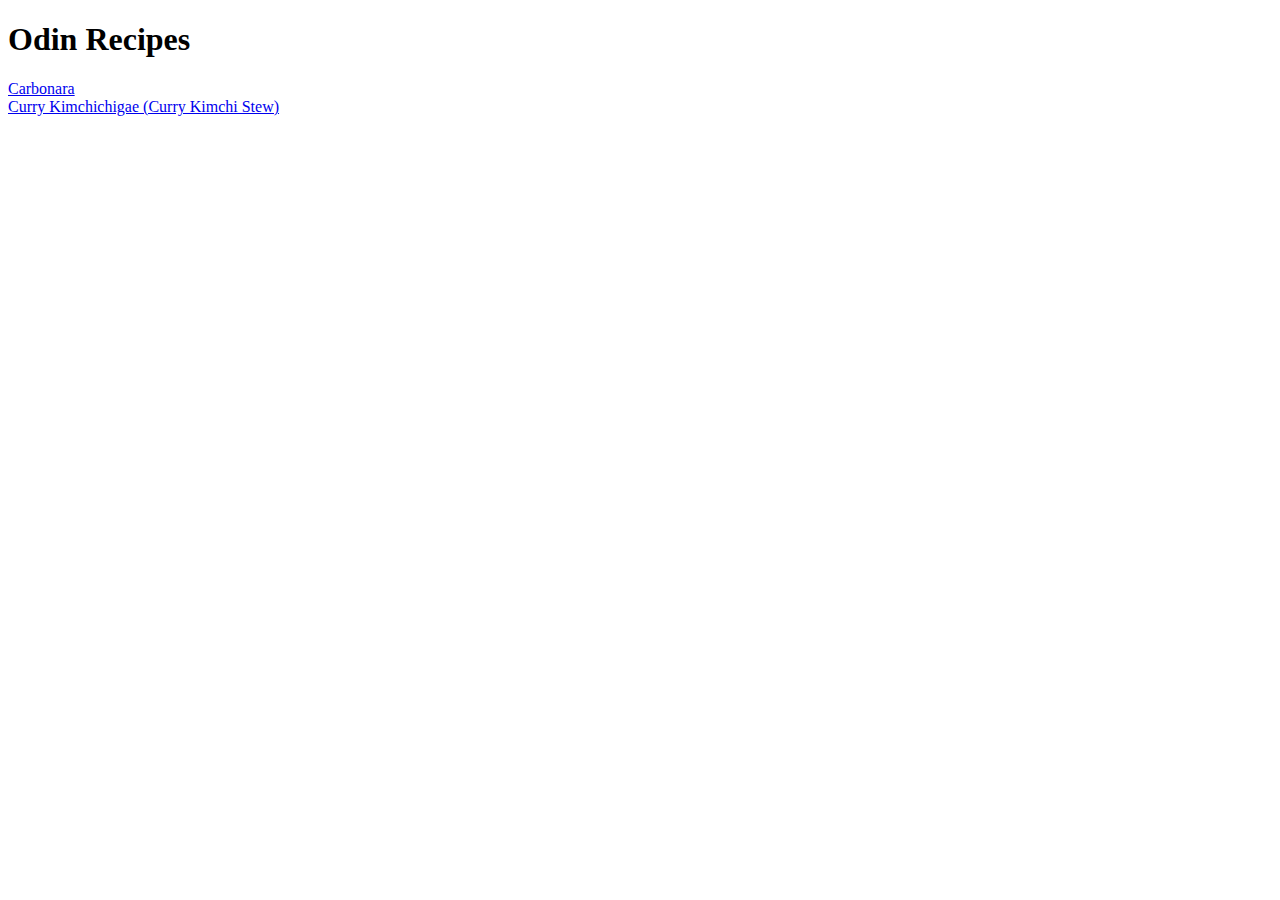
==== index.html @ a1d479b9 "Add curry_kimchichigae image" ====
<!DOCTYPE html>
<html lang="en">
<head>
  <meta charset="UTF-8">
  <meta http-equiv="X-UA-Compatible" content="IE=edge">
  <meta name="viewport" content="width=device-width, initial-scale=1.0">
  <title>Document</title>
</head>
<body>
  <h1>Odin Recipes</h1>
  <a href="recipes/carbonara.html">Carbonara</a> <br/>
  <a href="recipes/kimchichigae.html">Curry Kimchichigae (Curry Kimchi Stew)</a>
</body>
</html>
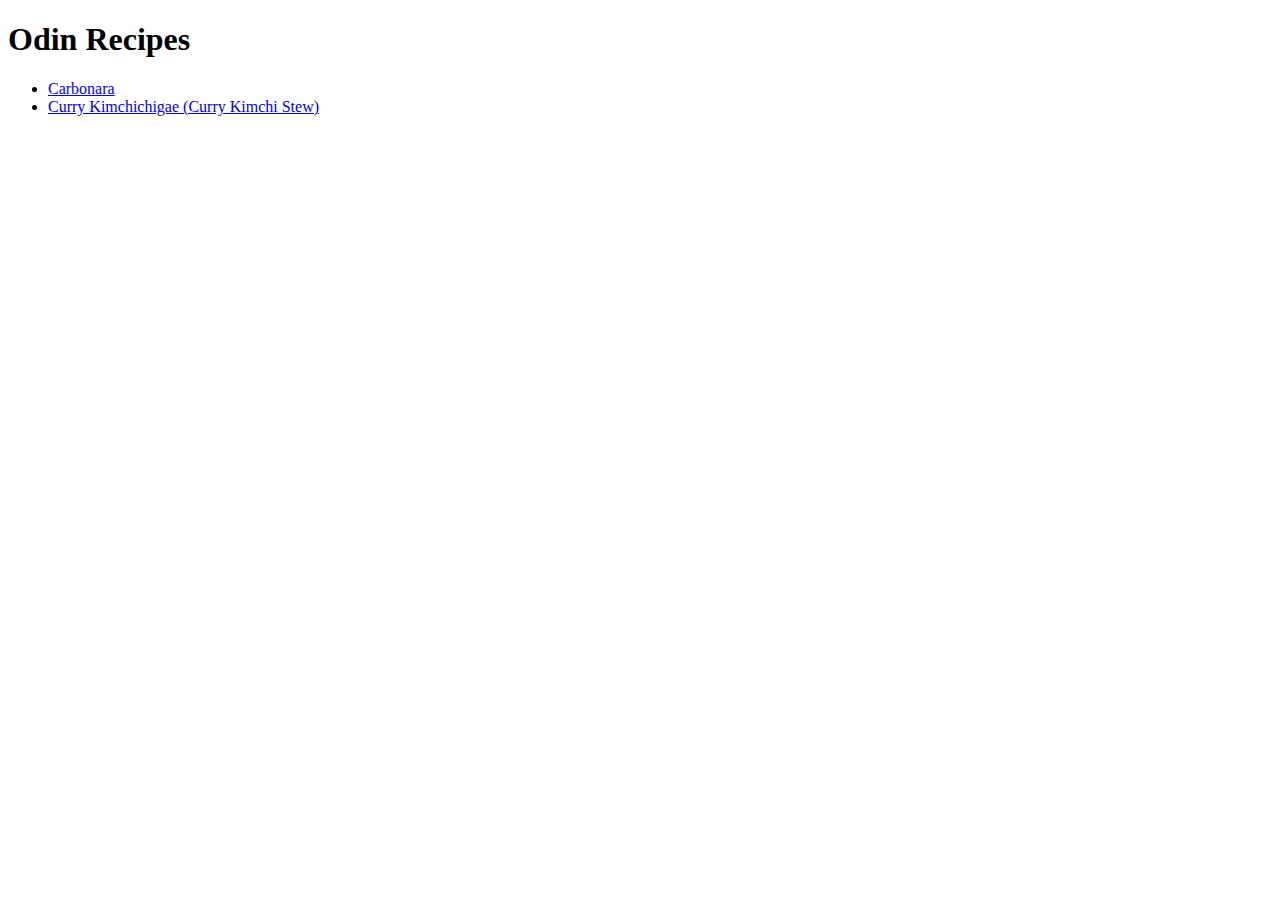
==== commit 792636a3: "Add unordered list for recipe items" ====
--- a/index.html
+++ b/index.html
@@ -8,7 +8,9 @@
 </head>
 <body>
   <h1>Odin Recipes</h1>
-  <a href="recipes/carbonara.html">Carbonara</a> <br/>
-  <a href="recipes/kimchichigae.html">Curry Kimchichigae (Curry Kimchi Stew)</a>
+  <ul>
+    <li><a href="recipes/carbonara.html">Carbonara</a></li>
+    <li><a href="recipes/curry_kimchichigae.html">Curry Kimchichigae (Curry Kimchi Stew)</a></li>
+  </ul>
 </body>
 </html>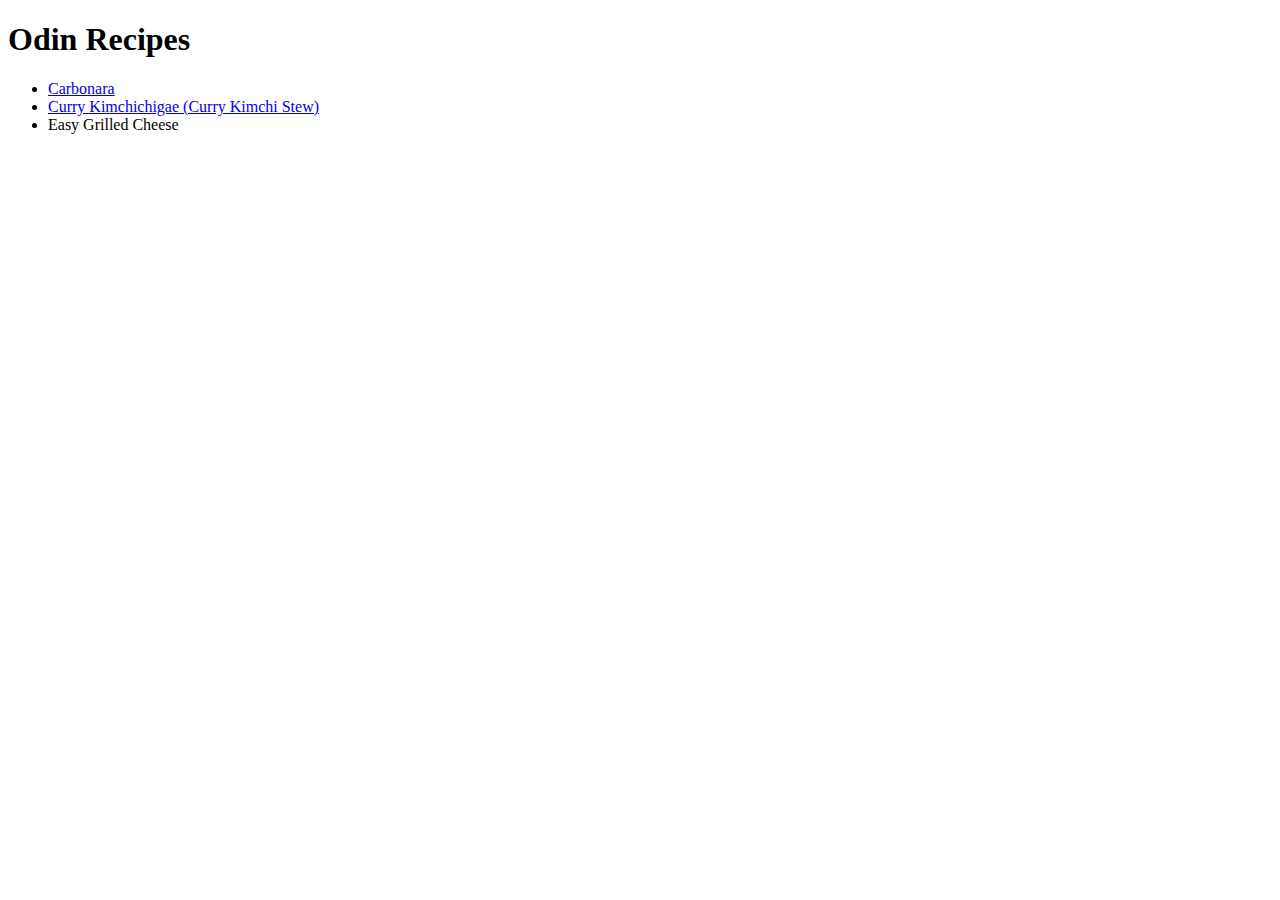
==== commit 66e4f44d: "Add link to grilled_cheese.html" ====
--- a/index.html
+++ b/index.html
@@ -11,6 +11,7 @@
   <ul>
     <li><a href="recipes/carbonara.html">Carbonara</a></li>
     <li><a href="recipes/curry_kimchichigae.html">Curry Kimchichigae (Curry Kimchi Stew)</a></li>
+    <li><a href="recipes/grilled_cheese.html"></a>Easy Grilled Cheese</li>
   </ul>
 </body>
 </html>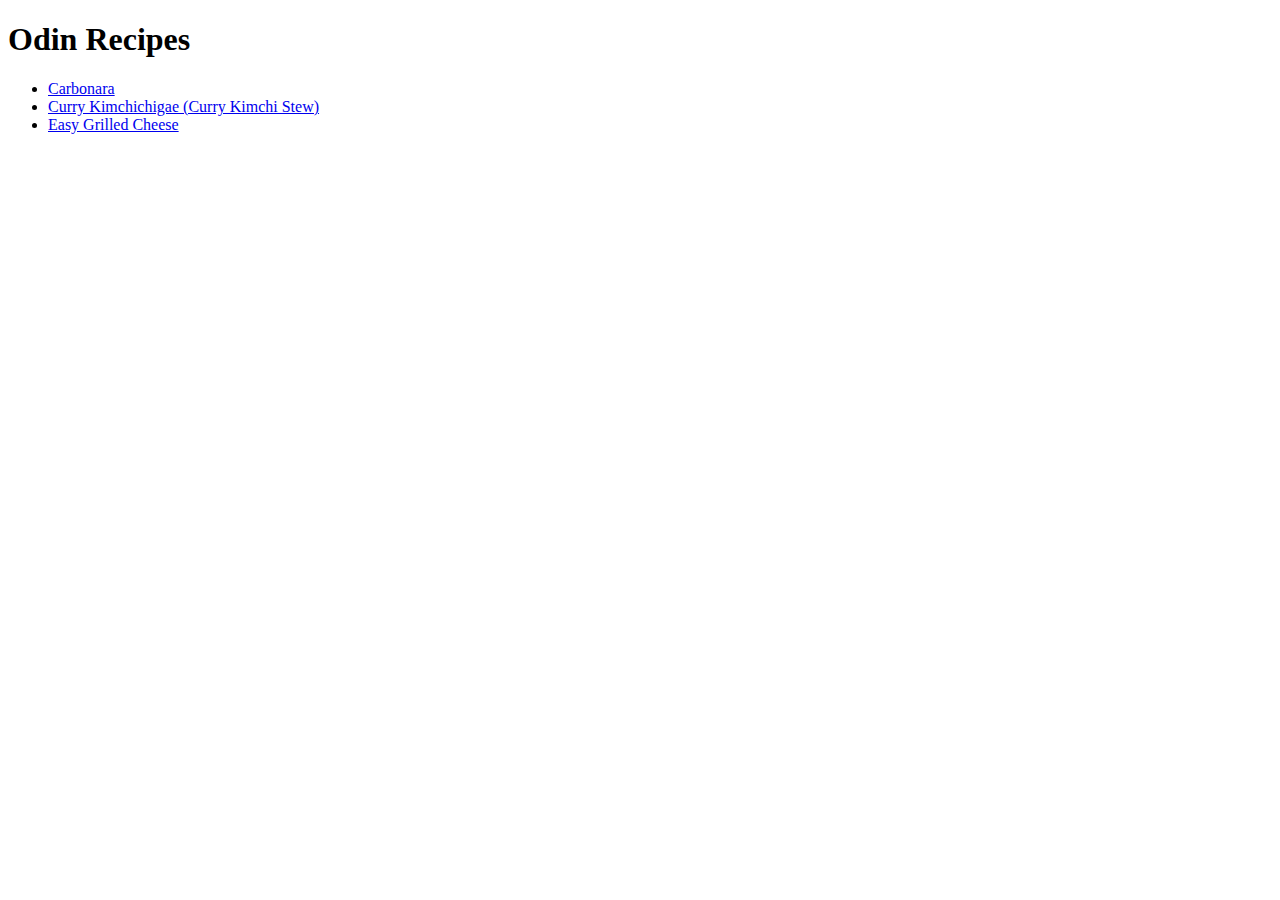
==== commit 0888e588: "Fix href link" ====
--- a/index.html
+++ b/index.html
@@ -11,7 +11,7 @@
   <ul>
     <li><a href="recipes/carbonara.html">Carbonara</a></li>
     <li><a href="recipes/curry_kimchichigae.html">Curry Kimchichigae (Curry Kimchi Stew)</a></li>
-    <li><a href="recipes/grilled_cheese.html"></a>Easy Grilled Cheese</li>
+    <li><a href="recipes/grilled_cheese.html">Easy Grilled Cheese</a></li>
   </ul>
 </body>
 </html>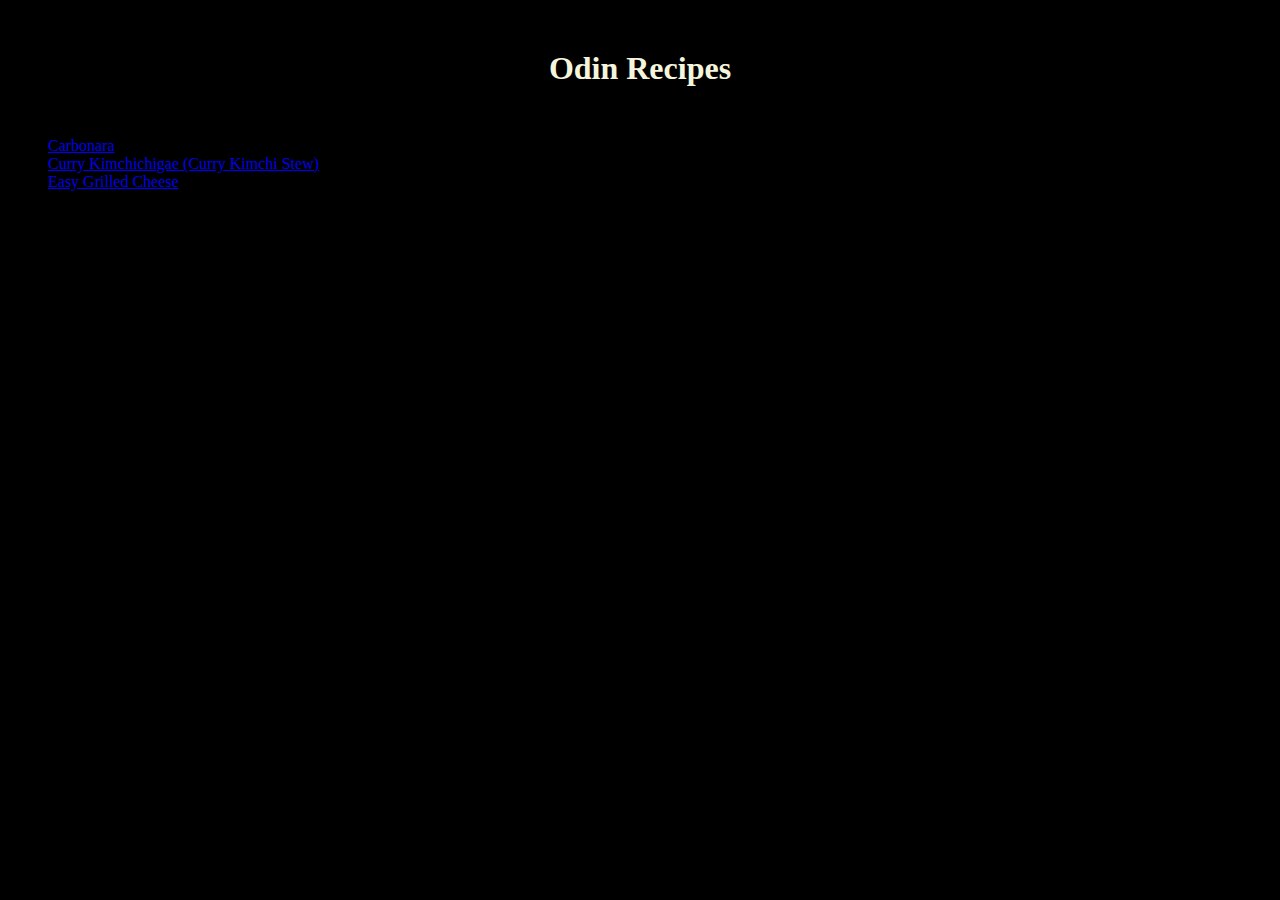
==== commit 88fdcd66: "Add style.css and link in index.html" ====
--- a/index.html
+++ b/index.html
@@ -4,7 +4,8 @@
   <meta charset="UTF-8">
   <meta http-equiv="X-UA-Compatible" content="IE=edge">
   <meta name="viewport" content="width=device-width, initial-scale=1.0">
-  <title>Document</title>
+  <link rel="stylesheet" href="style.css">
+  <title>Odin Recipes</title>
 </head>
 <body>
   <h1>Odin Recipes</h1>
--- a/style.css
+++ b/style.css
@@ -0,0 +1,13 @@
+body {
+  background-color: black;
+}
+
+h1 {
+  text-align: center;
+  margin: 50px;
+  color: beige;
+}
+
+ul {
+  text-decoration: none;
+}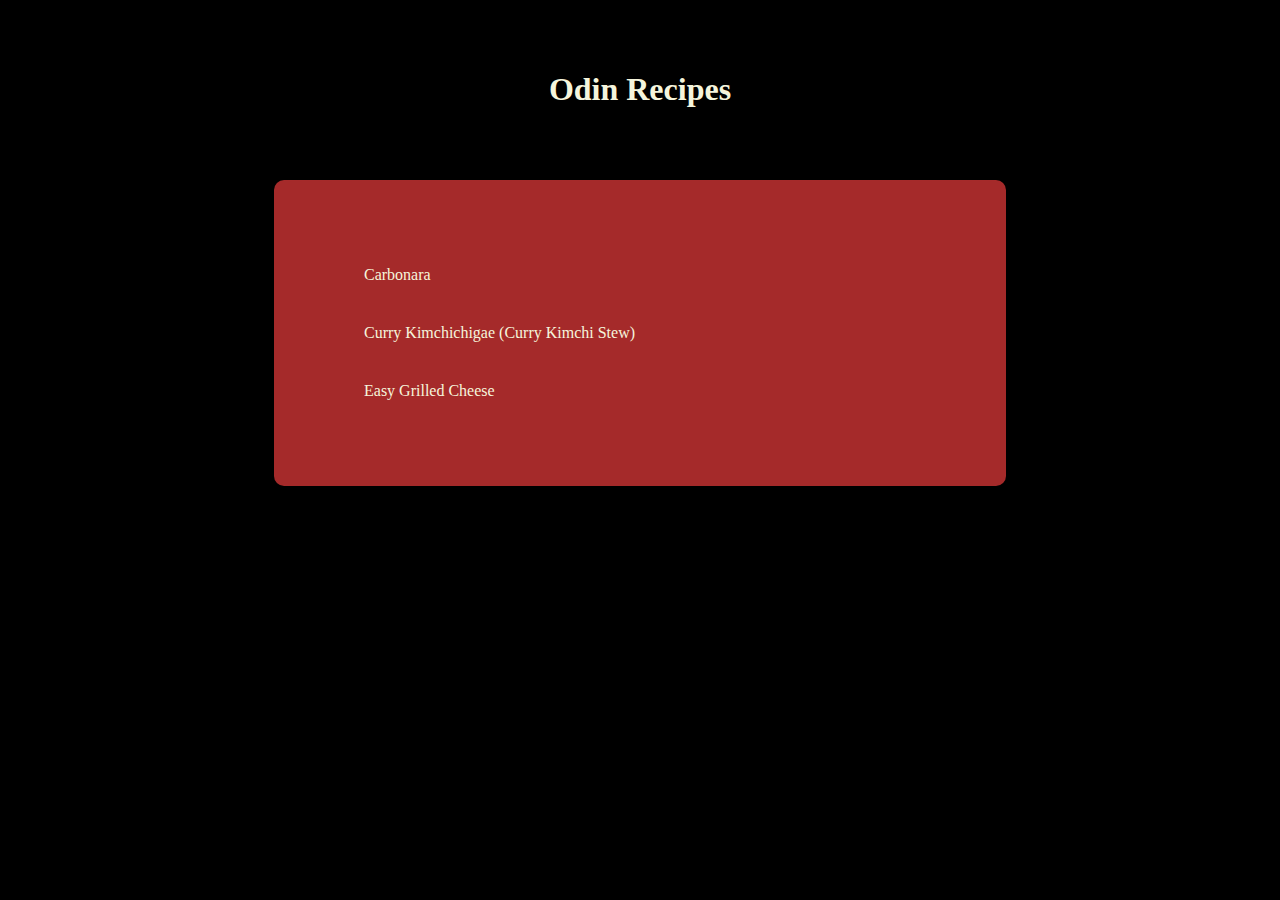
==== commit b21fddc8: "Add div and style to index.html" ====
--- a/index.html
+++ b/index.html
@@ -9,10 +9,12 @@
 </head>
 <body>
   <h1>Odin Recipes</h1>
+  <div class="container">
   <ul>
     <li><a href="recipes/carbonara.html">Carbonara</a></li>
     <li><a href="recipes/curry_kimchichigae.html">Curry Kimchichigae (Curry Kimchi Stew)</a></li>
     <li><a href="recipes/grilled_cheese.html">Easy Grilled Cheese</a></li>
   </ul>
+  </div>
 </body>
 </html>--- a/style.css
+++ b/style.css
@@ -1,13 +1,41 @@
+
 body {
   background-color: black;
+
 }
 
 h1 {
   text-align: center;
-  margin: 50px;
+  padding: 50px;
   color: beige;
 }
 
+.container {
+  width: 50%;
+  background-color: brown;
+  padding: 50px;
+  margin: auto;
+  border-radius: 10px;
+}
+
 ul {
+  width: 100%;
+}
+
+li {
+  list-style: none;
+  padding: 20px 0;
+}
+
+
+a {
   text-decoration: none;
-}+  color: beige;
+}
+
+a:hover {
+  cursor: pointer;
+}
+
+
+
